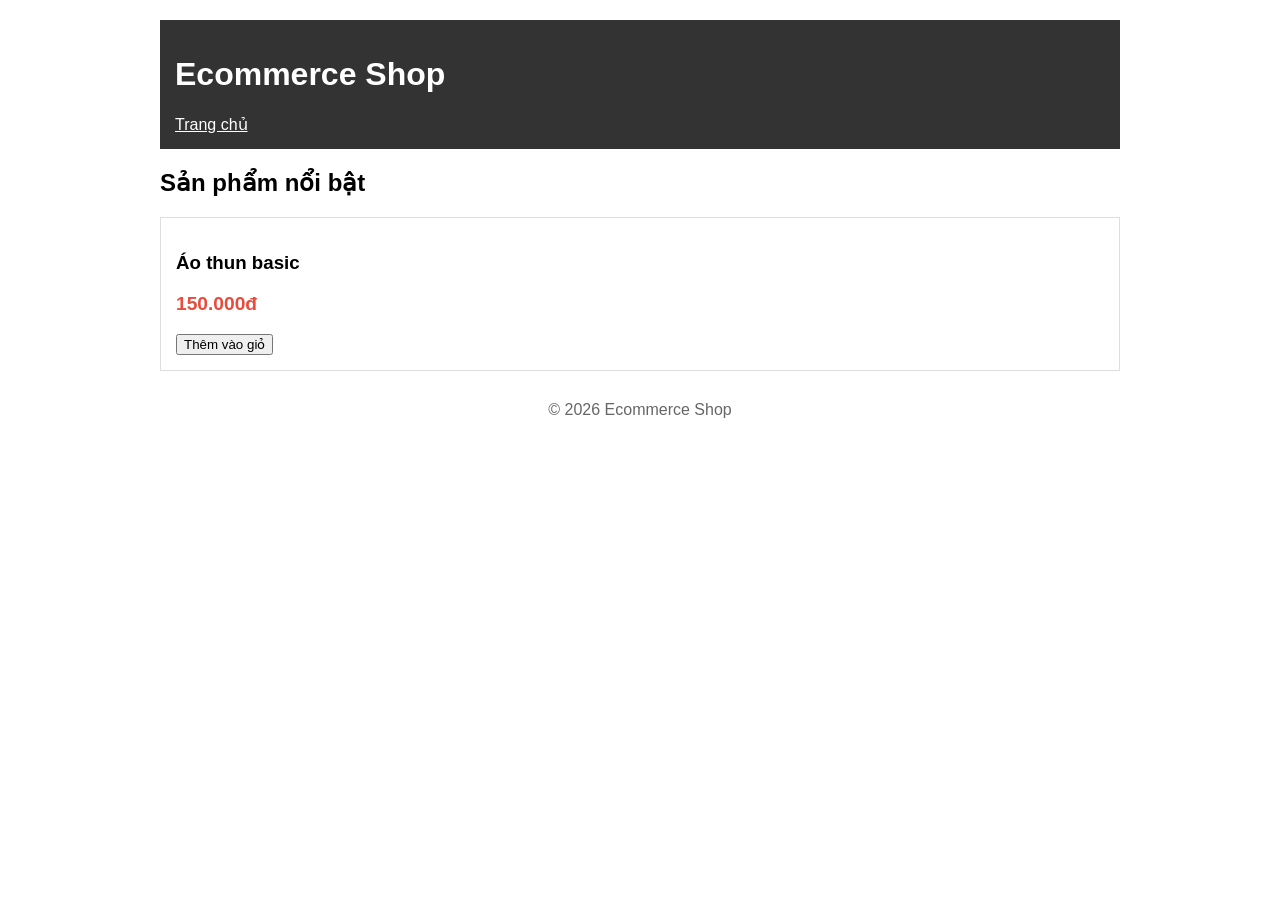
==== index.html @ 95ace4e6 "feat: khởi tạo cấu trúc dự án ecommerce-shop" ====
<!DOCTYPE html>
<html lang="vi">

<head>
    <meta charset="UTF-8">
    <title>Ecommerce Shop</title>
    <link rel="stylesheet" href="css/style.css">
</head>

<body>
    <header>
        <h1>Ecommerce Shop</h1>
        <nav>
            <a href="index.html">Trang chủ</a>
        </nav>
    </header>
    <main>
        <h2>Sản phẩm nổi bật</h2>
        <div class="product">
            <h3>Áo thun basic</h3>
            <p class="price">150.000đ</p>
            <button>Thêm vào giỏ</button>
        </div>
    </main>
    <footer>
        <p>&copy; 2026 Ecommerce Shop</p>
    </footer>
</body>

</html>
---- css/style.css ----
CSS 
* { 
    margin: 0; 
    padding: 0; 
    box-sizing: border-box; 
} 
 
body { 
    font-family: Arial, sans-serif; 
    max-width: 960px; 
    margin: 0 auto; 
    padding: 20px; 
} 
 
header { 
    background: #333; 
    color: white; 
    padding: 15px; 
    margin-bottom: 20px; 
} 
 
header nav a { 
    color: white; 
    margin-right: 15px; 
} 
 
.product { 
    border: 1px solid #ddd; 
    padding: 15px; 
    margin-bottom: 10px; 
} 
 
.price { 
    color: #e74c3c; 
    font-weight: bold; 
    font-size: 1.2em; 
} 
 
footer { 
    margin-top: 30px; 
    text-align: center; 
    color: #666; 
}
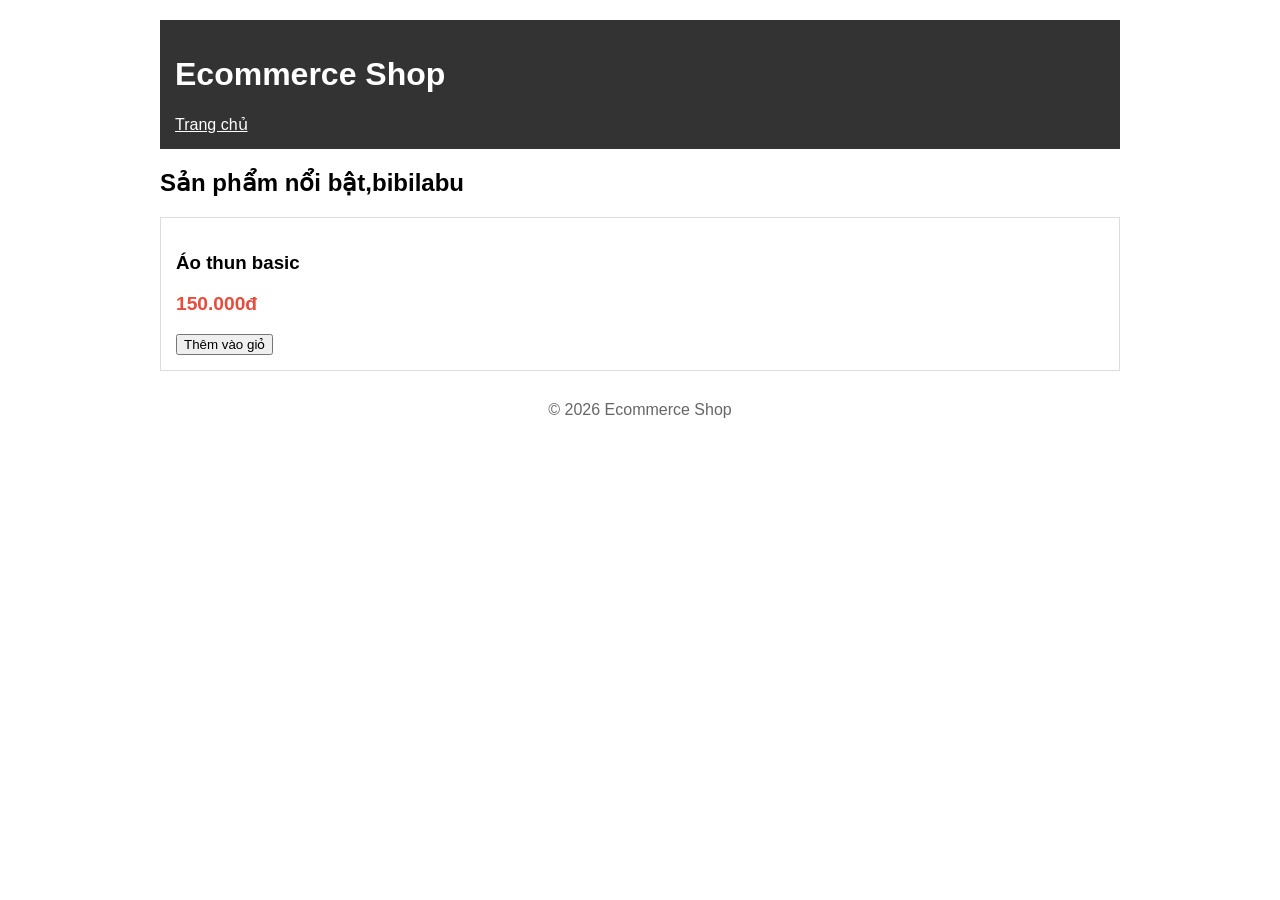
==== commit 78b7c438: "add" ====
--- a/index.html
+++ b/index.html
@@ -15,7 +15,7 @@
         </nav>
     </header>
     <main>
-        <h2>Sản phẩm nổi bật</h2>
+        <h2>Sản phẩm nổi bật,bibilabu</h2>
         <div class="product">
             <h3>Áo thun basic</h3>
             <p class="price">150.000đ</p>
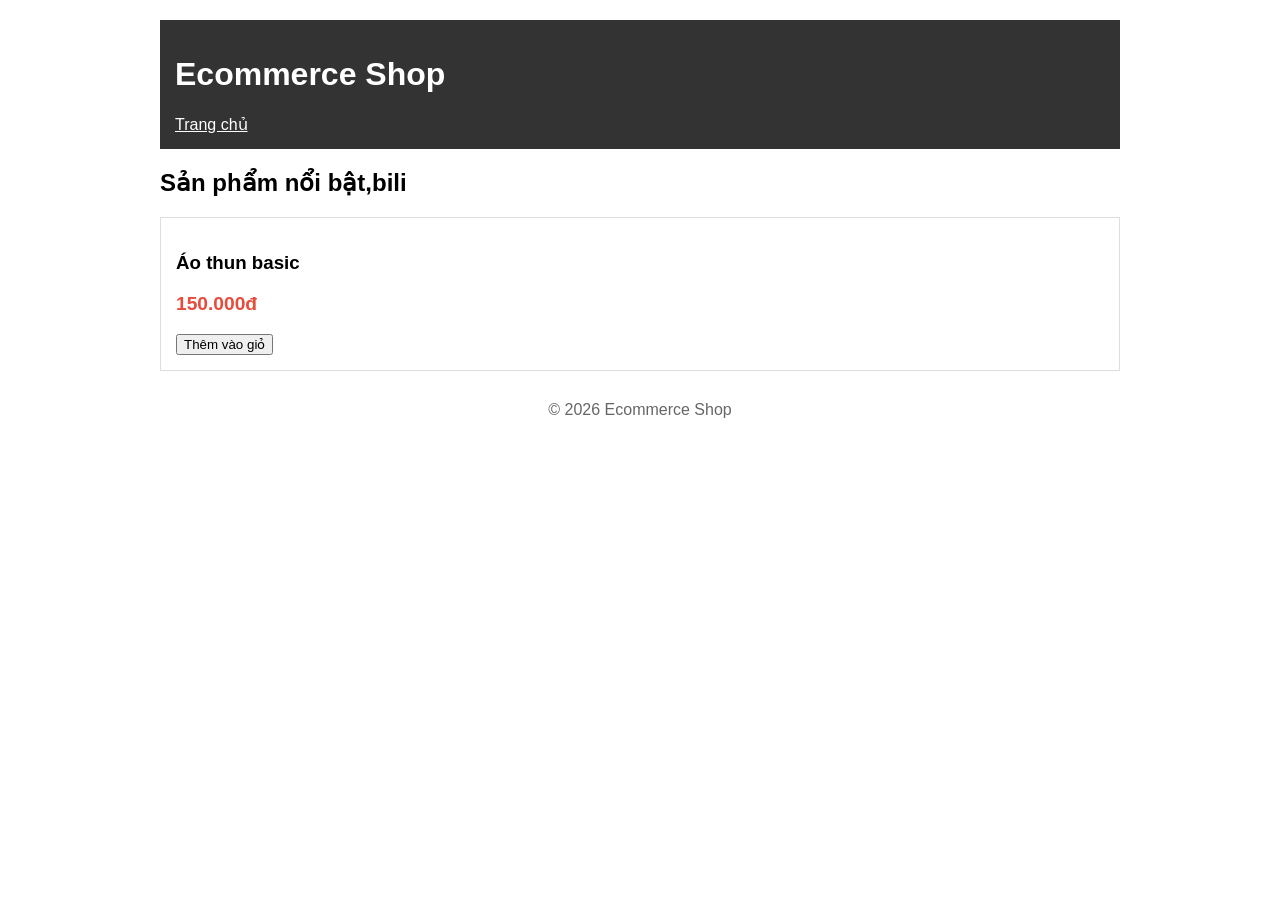
==== commit a683f8ae: "add" ====
--- a/index.html
+++ b/index.html
@@ -15,7 +15,7 @@
         </nav>
     </header>
     <main>
-        <h2>Sản phẩm nổi bật,bibilabu</h2>
+        <h2>Sản phẩm nổi bật,bili</h2>
         <div class="product">
             <h3>Áo thun basic</h3>
             <p class="price">150.000đ</p>
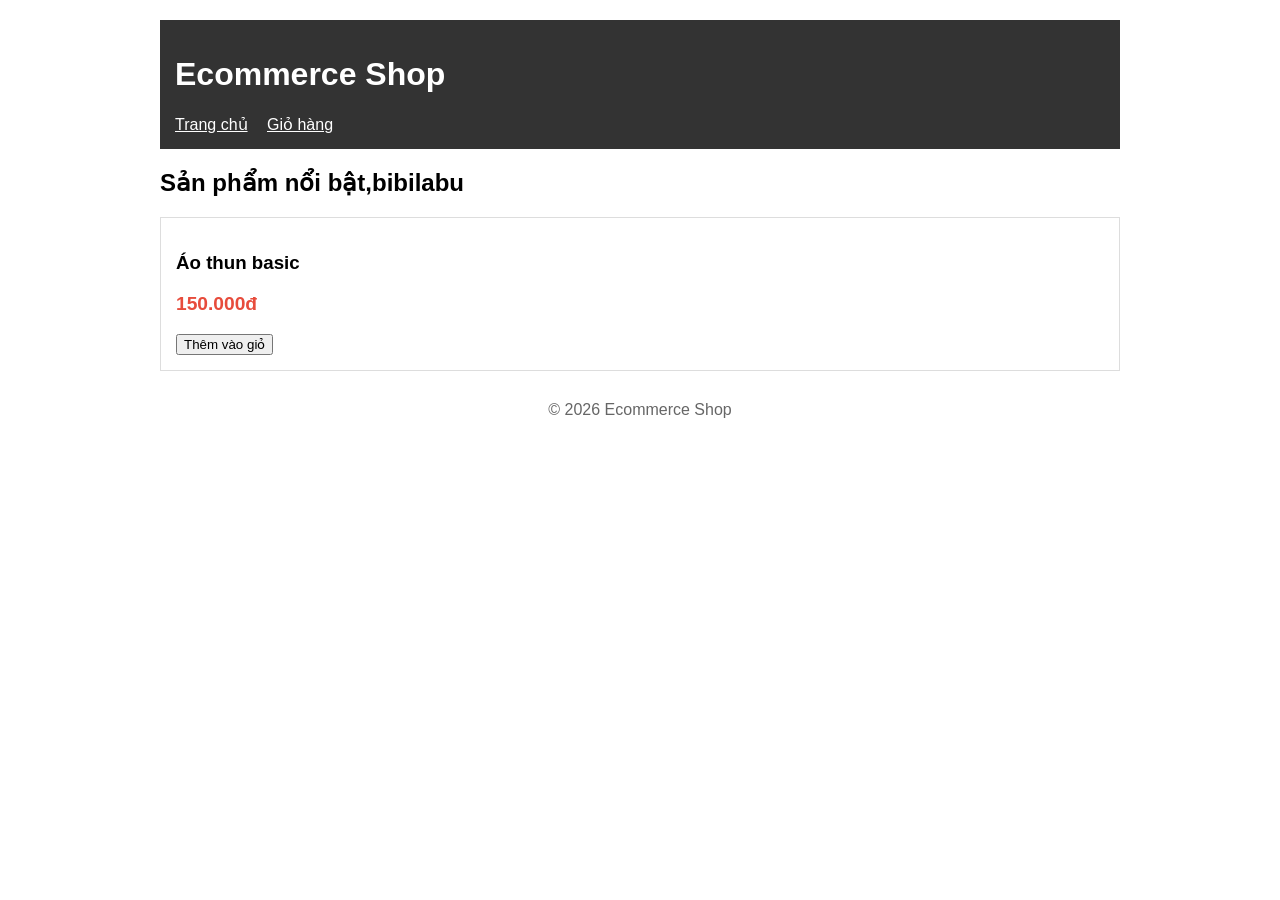
==== commit 11923ebc: "feat: tạo trang giỏ hàng Closes #1" ====
--- a/index.html
+++ b/index.html
@@ -8,14 +8,15 @@
 </head>
 
 <body>
-    <header>
-        <h1>Ecommerce Shop</h1>
-        <nav>
-            <a href="index.html">Trang chủ</a>
-        </nav>
-    </header>
+    <header> 
+        <h1>Ecommerce Shop</h1> 
+        <nav> 
+            <a href="index.html">Trang chủ</a> 
+            <a href="cart.html">Giỏ hàng</a> 
+        </nav> 
+    </header> 
     <main>
-        <h2>Sản phẩm nổi bật,bili</h2>
+        <h2>Sản phẩm nổi bật,bibilabu</h2>
         <div class="product">
             <h3>Áo thun basic</h3>
             <p class="price">150.000đ</p>
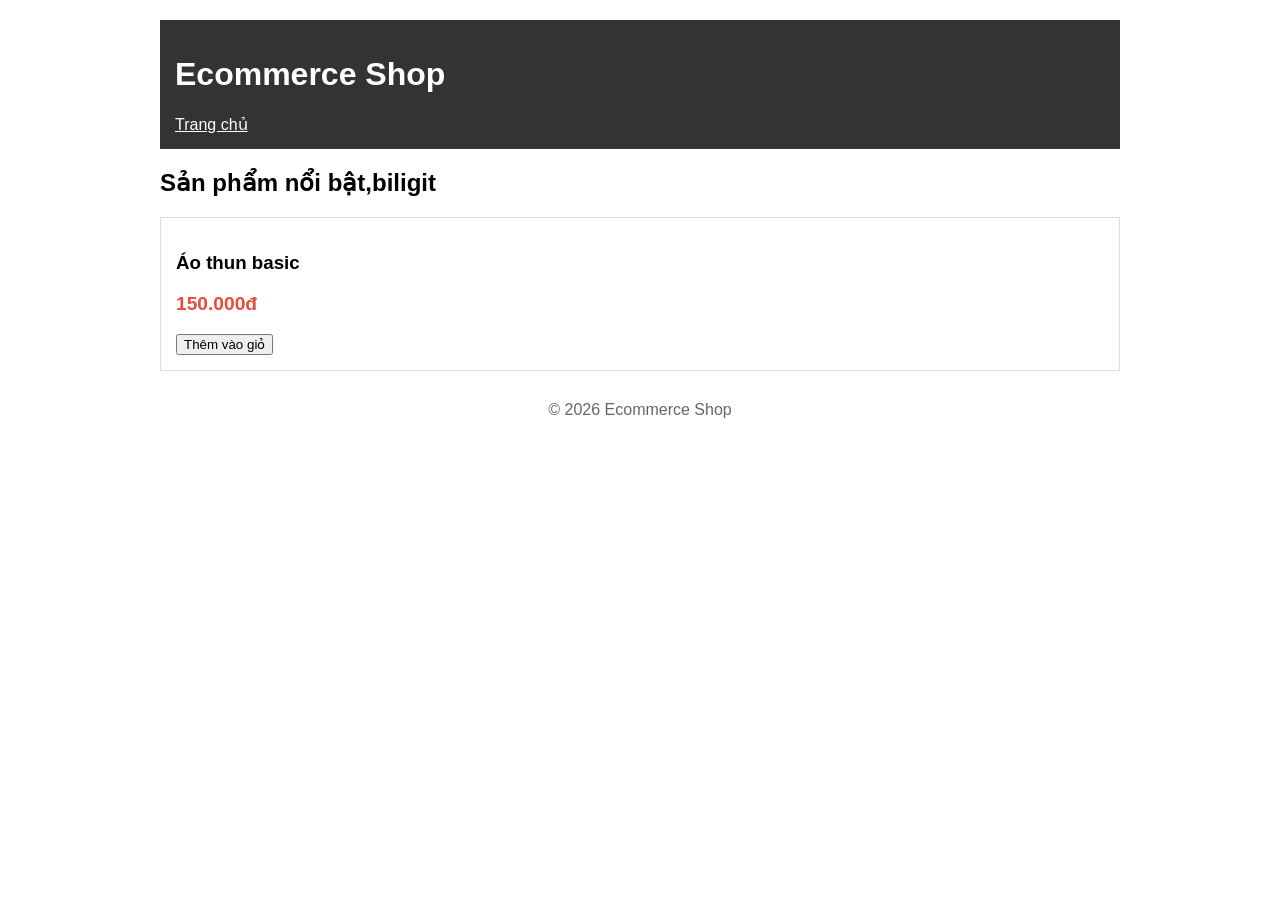
==== commit 77e47f78: "fix" ====
--- a/index.html
+++ b/index.html
@@ -8,15 +8,14 @@
 </head>
 
 <body>
-    <header> 
-        <h1>Ecommerce Shop</h1> 
-        <nav> 
-            <a href="index.html">Trang chủ</a> 
-            <a href="cart.html">Giỏ hàng</a> 
-        </nav> 
-    </header> 
+    <header>
+        <h1>Ecommerce Shop</h1>
+        <nav>
+            <a href="index.html">Trang chủ</a>
+        </nav>
+    </header>
     <main>
-        <h2>Sản phẩm nổi bật,bibilabu</h2>
+        <h2>Sản phẩm nổi bật,biligit </h2>
         <div class="product">
             <h3>Áo thun basic</h3>
             <p class="price">150.000đ</p>
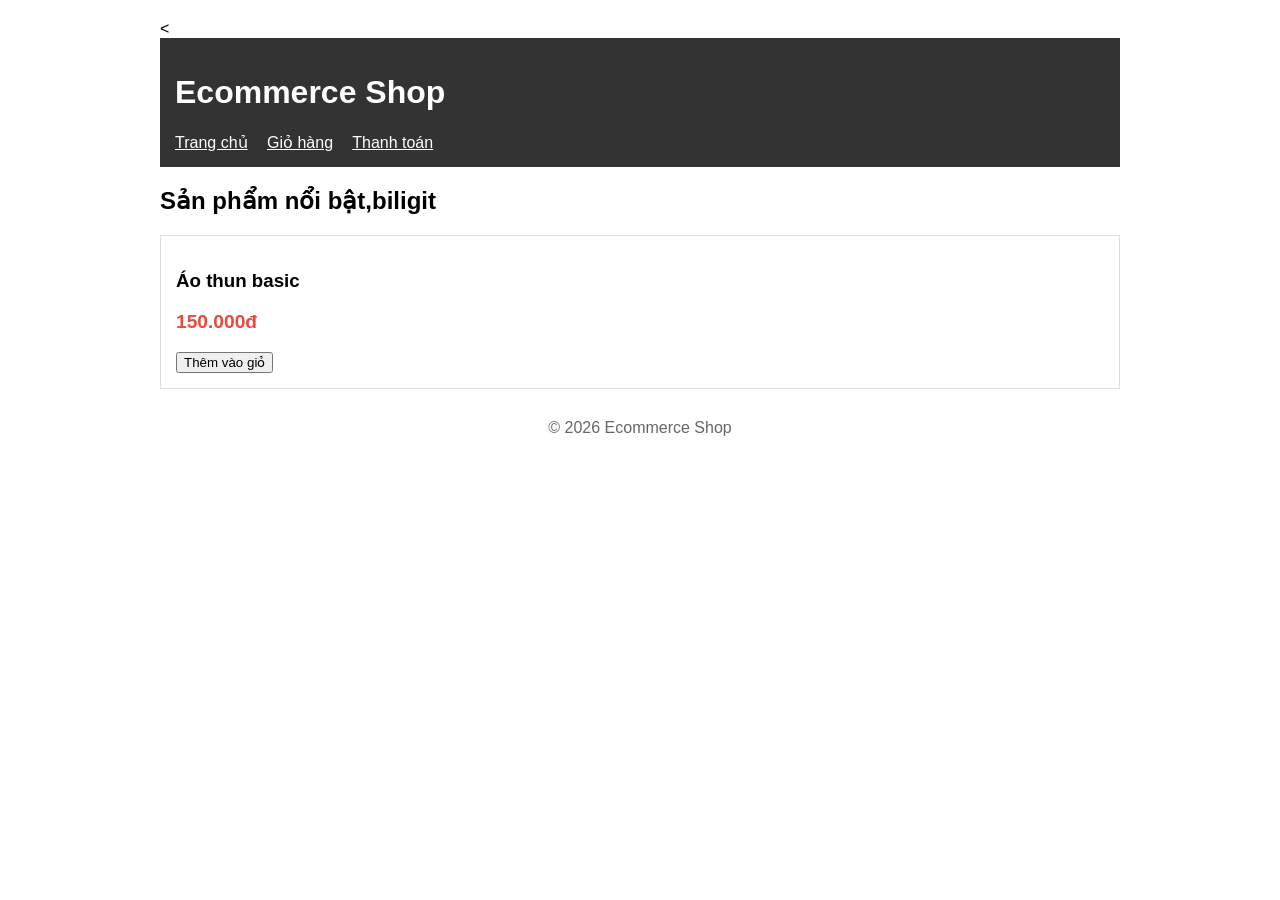
==== commit 067a987e: "feat: tạo trang thanh toán Closes #2" ====
--- a/index.html
+++ b/index.html
@@ -8,23 +8,25 @@
 </head>
 
 <body>
-    <header>
+    < <header>
         <h1>Ecommerce Shop</h1>
         <nav>
             <a href="index.html">Trang chủ</a>
+            <a href="cart.html">Giỏ hàng</a>
+            <a href="checkout.html">Thanh toán</a>
         </nav>
-    </header>
-    <main>
-        <h2>Sản phẩm nổi bật,biligit </h2>
-        <div class="product">
-            <h3>Áo thun basic</h3>
-            <p class="price">150.000đ</p>
-            <button>Thêm vào giỏ</button>
-        </div>
-    </main>
-    <footer>
-        <p>&copy; 2026 Ecommerce Shop</p>
-    </footer>
+        </header>
+        <main>
+            <h2>Sản phẩm nổi bật,biligit </h2>
+            <div class="product">
+                <h3>Áo thun basic</h3>
+                <p class="price">150.000đ</p>
+                <button>Thêm vào giỏ</button>
+            </div>
+        </main>
+        <footer>
+            <p>&copy; 2026 Ecommerce Shop</p>
+        </footer>
 </body>
 
 </html>
